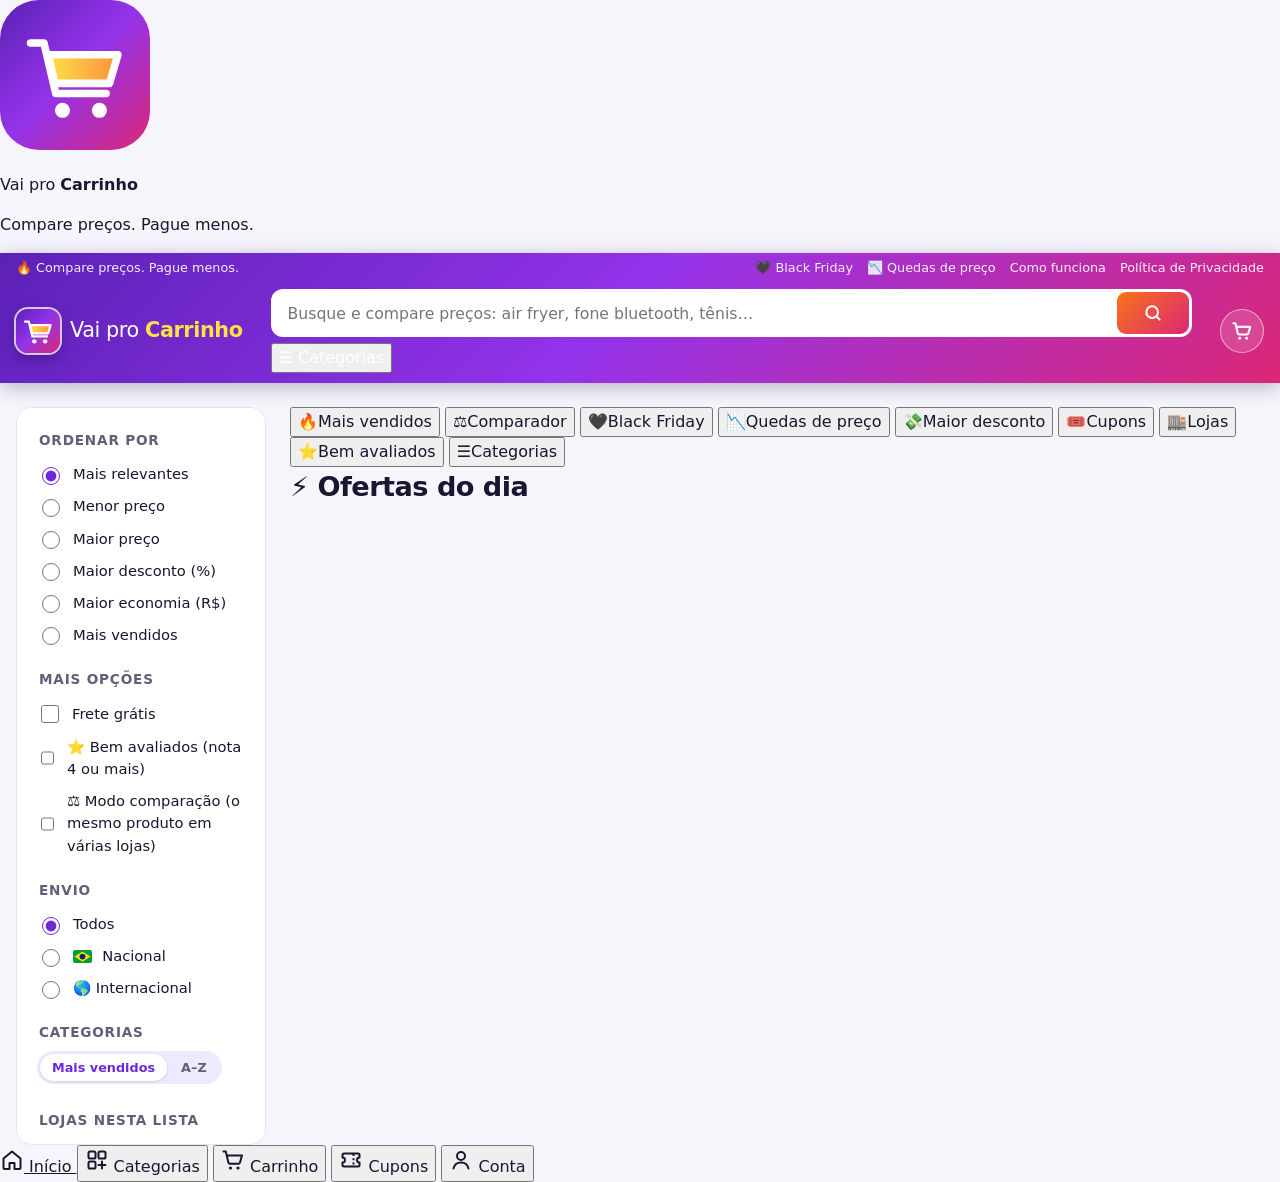
==== public/index.html @ 25d34265 "Atalhos do celular: Black Friday e Quedas de preço logo depois do Comparador Co-Authored-By: Claude " ====
<!DOCTYPE html>
<html lang="pt-BR">
<head>
  <meta charset="UTF-8">
  <meta name="viewport" content="width=device-width, initial-scale=1.0">
  <title>Vai pro Carrinho — Compare preços e economize</title>
  <meta name="description" content="Busque um produto e compare os preços da Shopee, Mercado Livre, AliExpress e outras lojas num só lugar.">
  <meta name="theme-color" content="#6d28d9">
  <!-- Prévia do link no WhatsApp e redes sociais (num link de produto, ?produto=…, o _middleware.js troca pelos dados dele) -->
  <meta property="og:site_name" content="Vai pro Carrinho">
  <meta property="og:type" content="website">
  <meta property="og:title" content="Vai pro Carrinho — Compare preços e economize">
  <meta property="og:description" content="Busque um produto e compare os preços de várias lojas num só lugar.">
  <meta property="og:image" content="https://vaiprocarrinho.com.br/marca/vaiprocarrinho-logo-icone.png">
  <!-- Verificação do site na Awin (Conta > Espaços Promocionais) -->
  <meta name="verification" content="2e195e3c8c68351f1709348e09eae77d" />
  <meta name="lomadee" content="2324685" />
  <!-- Para o Google: este é o site oficial da marca e este é o perfil dela (23/11/2026; a busca "vaiprocarrinho" mostrava
       outros perfis com o mesmo nome). Só dados, não é código: perfil novo entra em "sameAs" -->
  <script type="application/ld+json">{"@context":"https://schema.org","@graph":[{"@type":"Organization","@id":"https://vaiprocarrinho.com.br/#marca","name":"Vai pro Carrinho","alternateName":["VaiProCarrinho","vaiprocarrinho"],"url":"https://vaiprocarrinho.com.br/","logo":"https://vaiprocarrinho.com.br/marca/vaiprocarrinho-logo-icone.png","description":"Comparador de preços: busque um produto e compare os preços da Shopee, Mercado Livre, AliExpress e outras lojas num só lugar.","sameAs":["https://www.instagram.com/vaiprocarrinho_ofc/"]},{"@type":"WebSite","@id":"https://vaiprocarrinho.com.br/#site","name":"Vai pro Carrinho","alternateName":"VaiProCarrinho","url":"https://vaiprocarrinho.com.br/","inLanguage":"pt-BR","publisher":{"@id":"https://vaiprocarrinho.com.br/#marca"},"potentialAction":{"@type":"SearchAction","target":{"@type":"EntryPoint","urlTemplate":"https://vaiprocarrinho.com.br/?q={search_term_string}"},"query-input":"required name=search_term_string"}}]}</script>
  <link rel="icon" href="/marca/vaiprocarrinho-icone.svg" type="image/svg+xml">
  <!-- Instalar como app (celular): nome, ícones e cores -->
  <link rel="manifest" href="/manifest.webmanifest">
  <link rel="apple-touch-icon" href="/marca/apple-touch-icon.png">
  <meta name="apple-mobile-web-app-title" content="Vai pro Carrinho">
  <link rel="preload" href="/assets/jakarta-latin.woff2" as="font" type="font/woff2" crossorigin>
  <!-- Atalhos e faixa "Em alta no Mercado Livre": o pedido começa junto com a página, antes do app.js (11/11/2026) -->
  <link rel="preload" href="/api/em-alta?v=24" as="fetch" crossorigin>
  <!-- Lista de lojas: a busca espera por ela (até 400 ms) para saber se o que foi buscado é o nome de uma loja -->
  <link rel="preload" href="/api/lojas" as="fetch" crossorigin>
  <link rel="stylesheet" href="/assets/estilo.css">
</head>
<body>
  <!-- Abertura do app instalado no celular (15/11/2026, pedido do Giovanni): continua a tela roxa do Android com o ícone,
       mostra o nome do site e some sozinha em ~1,5 s. Só CSS (estilo.css, bloco "Abertura do app"); fora do app não aparece. -->
  <div class="abertura" aria-hidden="true">
    <svg class="abertura-icone" viewBox="0 0 100 100" width="150" height="150"><defs>
      <linearGradient id="ab-bg" x1="0" y1="0" x2="1" y2="1"><stop offset="0" stop-color="#5b21b6"/><stop offset=".48" stop-color="#9333ea"/><stop offset="1" stop-color="#db2777"/></linearGradient>
      <linearGradient id="ab-cs" x1="0" x2="1"><stop offset="0" stop-color="#fde047"/><stop offset="1" stop-color="#fb923c"/></linearGradient></defs>
      <rect width="100" height="100" rx="26" fill="url(#ab-bg)"/>
      <g transform="translate(17 22) scale(.56)">
      <path d="M6 12 H22 L36 72 H96" fill="none" stroke="#fff" stroke-width="9" stroke-linecap="round" stroke-linejoin="round"/>
      <path d="M27 26 H110 L100 60 H35 Z" fill="url(#ab-cs)" stroke="#fff" stroke-width="9" stroke-linejoin="round"/>
      <circle cx="44" cy="92" r="9" fill="#fff"/><circle cx="88" cy="92" r="9" fill="#fff"/></g></svg>
    <p class="abertura-nome">Vai pro <strong>Carrinho</strong></p>
    <p class="abertura-frase">Compare preços. Pague menos.</p>
  </div>
  <div class="aviso-teste" id="aviso-teste" hidden>
    🧪 <strong>Modo de teste:</strong> produtos e preços de exemplo. Os botões abrem a busca da loja.
  </div>

  <header class="topo" id="topo">
    <div class="topo-faixa">
      <div class="container topo-faixa-linha">
        <span>🔥 Compare preços. Pague menos.<span class="numeros-faixa" data-numeros hidden></span></span>
        <nav class="topo-links" aria-label="Links"><a href="/black-friday" data-black-friday>🖤 Black Friday</a><a href="/quedas-de-preco" data-quedas>📉 Quedas de preço</a><a href="#" data-ver-cupons hidden>🎟️ Cupons de desconto</a><a href="/como-funciona">Como funciona</a><a href="/privacidade">Política de Privacidade</a></nav>
      </div>
    </div>
    <div class="container topo-linha">
      <a href="?" class="logo" data-inicio>
        <img class="logo-icone" src="/marca/vaiprocarrinho-icone.svg" alt="" width="40" height="40">
        <span class="logo-texto">Vai pro <strong>Carrinho</strong></span>
      </a>

      <div class="topo-busca">
        <form class="busca busca-topo" data-busca role="search">
          <input type="search" name="q" placeholder="Busque e compare preços: air fryer, fone bluetooth, tênis…" aria-label="Buscar produto" autocomplete="off">
          <button type="submit" aria-label="Comparar preços">
            <svg viewBox="0 0 24 24" width="20" height="20" aria-hidden="true"><circle cx="11" cy="11" r="7" fill="none" stroke="currentColor" stroke-width="2.4"/><path d="m20 20-3.5-3.5" stroke="currentColor" stroke-width="2.4" stroke-linecap="round"/></svg>
          </button>
          <ul class="sugestoes" id="sugestoes-busca" role="listbox" aria-label="Sugestões de busca" hidden></ul>
        </form>
        <!-- Botão "Categorias" (12/11/2026, pedido do Giovanni: página inicial sem a barra lateral, como no Mercado Livre): abre o menu abaixo -->
        <div class="em-alta" aria-label="Buscas em alta">
          <button type="button" class="botao-categorias" id="abrir-categorias" aria-expanded="false" aria-controls="menu-categorias">☰ Categorias</button>
          <div class="chips" id="em-alta"></div>
        </div>
        <nav class="menu-categorias" id="menu-categorias" aria-label="Todas as categorias" hidden></nav>
      </div>

      <div class="topo-acoes">
        <button class="botao-topo botao-conta" id="abrir-conta" type="button" aria-label="Entrar" hidden>
          <svg viewBox="0 0 24 24" width="22" height="22" aria-hidden="true"><circle cx="12" cy="8" r="4" fill="none" stroke="currentColor" stroke-width="2.2"/><path d="M4.5 20.5c.8-3.8 3.9-6 7.5-6s6.7 2.2 7.5 6" fill="none" stroke="currentColor" stroke-width="2.2" stroke-linecap="round"/></svg>
        </button>
        <button class="botao-topo botao-favoritos" id="abrir-favoritos" type="button" aria-label="Meu carrinho">
          <svg viewBox="0 0 24 24" width="22" height="22" aria-hidden="true"><path d="M2.5 3.5h2.3l2.6 11a1.6 1.6 0 0 0 1.6 1.2h8.4a1.6 1.6 0 0 0 1.5-1.1L21 7.5H6" fill="none" stroke="currentColor" stroke-width="2.2" stroke-linecap="round" stroke-linejoin="round"/><circle cx="9.5" cy="20" r="1.6" fill="currentColor"/><circle cx="17" cy="20" r="1.6" fill="currentColor"/></svg>
          <span class="contador" id="contador-favoritos" hidden>0</span>
        </button>
      </div>
    </div>
    <!-- Celular (30/10/2026, no molde do app do Mercado Livre): abas de categorias que deslizam, logo abaixo da busca -->
    <nav class="abas-cel" id="abas-cel" aria-label="Categorias"></nav>
  </header>

  <div class="container pagina">
    <!-- ============ BARRA LATERAL: ordem, categorias, lojas e filtros (no celular vira gaveta) ============ -->
    <aside class="filtros" id="filtros" aria-label="Categorias e filtros">
      <div class="filtros-cabecalho">
        <h2>Categorias e filtros</h2>
        <button type="button" class="fechar" data-fechar-filtros aria-label="Fechar filtros">✕</button>
      </div>

      <fieldset>
        <legend>Ordenar por</legend>
        <label class="opcao"><input type="radio" name="ordem" value="relevancia" checked> Mais relevantes</label>
        <label class="opcao"><input type="radio" name="ordem" value="menor"> Menor preço</label>
        <label class="opcao"><input type="radio" name="ordem" value="maior"> Maior preço</label>
        <label class="opcao"><input type="radio" name="ordem" value="desconto"> Maior desconto (%)</label>
        <label class="opcao"><input type="radio" name="ordem" value="economia"> Maior economia (R$)</label>
        <label class="opcao"><input type="radio" name="ordem" value="vendidos"> Mais vendidos</label>
      </fieldset>

      <fieldset id="caixa-tipos" hidden>
        <legend>Tipo</legend>
        <div id="filtro-tipos"></div>
      </fieldset>

      <fieldset id="caixa-modelos" hidden>
        <legend>Modelo</legend>
        <div id="filtro-modelos"></div>
      </fieldset>

      <fieldset id="caixa-marcas" hidden>
        <legend>Marcas</legend>
        <div id="filtro-marcas"></div>
      </fieldset>

      <fieldset id="mais-opcoes">
        <legend>Mais opções</legend>
        <label class="opcao" id="opcao-frete"><input type="checkbox" id="so-frete"> Frete grátis</label>
        <label class="opcao" id="opcao-avaliados"><input type="checkbox" id="bem-avaliados"> ⭐ Bem avaliados (nota 4 ou mais)</label>
        <label class="opcao" id="opcao-comparacao"><input type="checkbox" id="modo-comparacao"> <span>⚖️ Modo comparação <span class="opcao-explica">(o mesmo produto em várias lojas)</span></span></label>
        <!-- Sem caixinha visível (confundia): os acessórios aparecem pelo botão "Ver também N acessórios e peças" abaixo da lista -->
        <input type="checkbox" id="com-acessorios" hidden aria-hidden="true" tabindex="-1">
      </fieldset>

      <fieldset id="caixa-secoes" hidden>
        <legend>Categorias</legend>
        <div id="filtro-secoes"></div>
      </fieldset>

      <fieldset id="caixa-condicao" hidden>
        <legend>Condição</legend>
        <div id="filtro-condicao"></div>
      </fieldset>

      <fieldset>
        <legend>Envio</legend>
        <label class="opcao"><input type="radio" name="envio" value="todos" checked> Todos</label>
        <label class="opcao"><input type="radio" name="envio" value="nacional"> <span class="bandeira-br" aria-hidden="true"></span> Nacional</label>
        <label class="opcao"><input type="radio" name="envio" value="internacional"> 🌎 Internacional</label>
      </fieldset>

      <fieldset id="caixa-categorias">
        <legend>Categorias</legend>
        <div class="cat-ordem" role="group" aria-label="Ordem das categorias">
          <button type="button" data-ordem-cat="vendidos" aria-pressed="true">Mais vendidos</button>
          <button type="button" data-ordem-cat="az" aria-pressed="false">A–Z</button>
        </div>
        <div class="cat-lista" id="categorias"></div>
      </fieldset>

      <fieldset id="caixa-lojas">
        <legend>Lojas nesta lista</legend>
        <p class="nota-lojas" id="nota-lojas" hidden></p>
        <div id="filtro-lojas"></div>
        <button type="button" class="botao-secundario botao-ver-lojas" data-ver-lojas>🏬 Ver lojas parceiras</button>
      </fieldset>

      <fieldset>
        <legend>Preço</legend>
        <div class="faixa-preco">
          <label>Mín. <input type="text" id="preco-min" inputmode="decimal" autocomplete="off" placeholder="R$ 0"></label>
          <label>Máx. <input type="text" id="preco-max" inputmode="decimal" autocomplete="off" placeholder="R$ ∞"></label>
        </div>
      </fieldset>

      <div class="filtros-rodape">
        <button type="button" class="botao-secundario" id="limpar-filtros">Limpar filtros</button>
        <button type="button" class="botao-primario so-celular" data-fechar-filtros>Ver ofertas</button>
      </div>
    </aside>

    <div class="pagina-conteudo">
      <!-- ============ PÁGINA INICIAL ============ -->
      <main id="inicio">
        <section class="secao secao-ofertas">
          <!-- Celular: atalhos com ícone (no molde do app do Mercado Livre) -->
          <nav class="atalhos-cel" aria-label="Atalhos">
            <button type="button" data-atalho="vendidos"><span aria-hidden="true">🔥</span>Mais vendidos</button>
            <button type="button" id="atalho-comparador" aria-pressed="false"><span aria-hidden="true">⚖️</span>Comparador</button>
            <button type="button" data-atalho="black-friday" class="atalho-bf"><span aria-hidden="true">🖤</span>Black Friday</button>
            <button type="button" data-atalho="quedas"><span aria-hidden="true">📉</span>Quedas de preço</button>
            <button type="button" data-atalho="desconto"><span aria-hidden="true">💸</span>Maior desconto</button>
            <button type="button" data-ver-cupons><span aria-hidden="true">🎟️</span>Cupons</button>
            <button type="button" data-ver-lojas><span aria-hidden="true">🏬</span>Lojas</button>
            <button type="button" data-atalho="avaliados"><span aria-hidden="true">⭐</span>Bem avaliados</button>
            <button type="button" data-abrir-filtros><span aria-hidden="true">☰</span>Categorias</button>
          </nav>
          <p class="numeros-inicio" id="numeros-inicio" hidden></p>
          <!-- Modo comparação ligado (app.js, desenharAvisoComparacao) -->
          <div class="aviso-comparacao" id="aviso-comparacao" hidden></div>
          <!-- Campanhas da Shein (lib/shein.js; app.js, desenharCampanhasShein) -->
          <section class="campanhas-shein" id="campanhas-shein" hidden aria-label="Ofertas da Shein"></section>
          <!-- O que mais se busca no Mercado Livre agora (/api/em-alta, campo ml; app.js, desenharBuscadosML) -->
          <section class="buscados-ml" id="buscados-ml" hidden aria-labelledby="buscados-ml-titulo">
            <h2 id="buscados-ml-titulo"><span class="selo-ml-mini" aria-hidden="true">ML</span>Em alta no Mercado Livre</h2>
            <div class="chips-ml" id="chips-ml"></div>
          </section>
          <div class="secao-titulo">
            <h2 id="titulo-ofertas">⚡ Ofertas do dia</h2>
            <button type="button" class="botao-frete" data-frete hidden></button>
            <button type="button" class="botao-filtros so-celular" data-abrir-filtros>☰ Categorias e filtros</button>
          </div>
          <div class="grade" id="destaques"></div>
          <div class="mais-ofertas"><button type="button" class="botao-secundario" id="mais-ofertas" hidden>Ver mais ofertas</button></div>
        </section>
      </main>

      <!-- ============ RESULTADOS DA BUSCA ============ -->
      <main id="resultados" hidden>
        <div class="resumo" id="resumo"></div>
        <div class="barra-lista">
          <button type="button" class="botao-filtros so-celular" data-abrir-filtros>
            <svg viewBox="0 0 24 24" width="18" height="18" aria-hidden="true"><path d="M4 6h16M7 12h10M10 18h4" stroke="currentColor" stroke-width="2.4" stroke-linecap="round"/></svg>
            Filtros
          </button>
          <p class="total" id="total"></p>
          <button type="button" class="botao-frete" data-frete hidden></button>
          <!-- Liga/desliga o Modo comparação (o mesmo produto lado a lado nas lojas), como o botão do frete -->
          <button type="button" class="botao-comparador" data-comparador aria-pressed="false" title="Mostra o mesmo produto lado a lado nas lojas">⚖️ Comparador</button>
        </div>
        <!-- Celular: marcas da busca num toque, sem abrir os Filtros (app.js, desenharMarcasRapidas) -->
        <div class="marcas-rapidas" id="marcas-rapidas" hidden></div>
        <!-- Celular: tipos de produto da categoria aberta num toque (app.js, desenharFiltroTipos) -->
        <div class="marcas-rapidas" id="tipos-rapidos" hidden></div>
        <!-- Filtros ligados, um toque tira (app.js, desenharFiltrosLigados) -->
        <div class="filtros-ligados" id="filtros-ligados" hidden></div>
        <!-- Buscou o nome de uma loja parceira ("lauri esporte"): atalho para os produtos dela (app.js, mostrarLojaNaBusca) -->
        <div class="loja-na-busca" id="loja-na-busca" hidden></div>
        <section class="campanhas-shein" id="campanhas-shein-busca" hidden aria-label="Ofertas da Shein"></section>
        <!-- Modo comparação: o mesmo modelo lado a lado nas lojas (app.js, desenharComparacao) -->
        <section class="comparacao" id="comparacao" hidden aria-label="Mesmo produto em várias lojas"></section>
        <section class="escolha-rapida" id="escolha-rapida" hidden aria-label="Escolha rápida"></section>
        <div class="grade" id="grade"></div>
        <div class="mais-ofertas"><button type="button" class="botao-secundario" id="mais-resultados" hidden>Ver mais resultados</button></div>
        <div class="mais-ofertas"><button type="button" class="botao-secundario" id="ver-acessorios" hidden></button></div>
        <div class="vazio" id="vazio" hidden>
          <span aria-hidden="true">🔍</span>
          <h3>Nenhuma oferta encontrada</h3>
          <p>Tente outra palavra ou remova alguns filtros.</p>
        </div>
      </main>
    </div>
  </div>

  <!-- ============ MEU CARRINHO ============ -->
  <div class="painel-fundo" id="painel-fundo" hidden></div>
  <aside class="painel" id="painel-favoritos" aria-label="Meu carrinho" hidden>
    <div class="painel-cabecalho">
      <h2>🛒 Meu carrinho</h2>
      <button type="button" class="fechar" id="fechar-favoritos" aria-label="Fechar">✕</button>
    </div>
    <div class="painel-lista" id="lista-favoritos"></div>
    <div class="painel-conta" id="painel-conta" hidden></div>
  </aside>

  <!-- ============ CONTA (entrar / minha conta) ============ -->
  <dialog class="janela" id="janela-conta" aria-labelledby="conta-titulo">
    <button type="button" class="fechar janela-fechar" id="fechar-conta" aria-label="Fechar">✕</button>
    <div id="conta-conteudo"></div>
  </dialog>

  <!-- ============ LOJAS PARCEIRAS (todas, com "Ver produtos") ============ -->
  <dialog class="janela janela-lojas" id="janela-lojas" aria-labelledby="lojas-titulo">
    <button type="button" class="fechar janela-fechar" id="fechar-lojas" aria-label="Fechar">✕</button>
    <h2 id="lojas-titulo">🏬 Lojas parceiras</h2>
    <p id="lojas-total">Carregando…</p>
    <input type="search" id="lojas-filtro" placeholder="Procurar loja…" aria-label="Procurar loja" autocomplete="off">
    <div class="lojas-lista" id="lojas-lista"></div>
  </dialog>

  <!-- ============ CUPONS de desconto das lojas parceiras ============ -->
  <dialog class="janela janela-lojas janela-cupons" id="janela-cupons" aria-labelledby="cupons-titulo">
    <button type="button" class="fechar janela-fechar" id="fechar-cupons" aria-label="Fechar">✕</button>
    <h2 id="cupons-titulo">🎟️ Cupons de desconto</h2>
    <p id="cupons-total">Carregando…</p>
    <input type="search" id="cupons-filtro" placeholder="Procurar loja ou cupom…" aria-label="Procurar loja ou cupom" autocomplete="off">
    <ul class="lojas-lista cupons-lista" id="cupons-lista"></ul>
  </dialog>

  <!-- ============ DETALHES de um produto ============ -->
  <dialog class="janela janela-detalhes" id="janela-detalhes" aria-labelledby="detalhes-titulo">
    <button type="button" class="fechar janela-fechar" id="fechar-detalhes" aria-label="Fechar">✕</button>
    <div id="detalhes-conteudo"></div>
  </dialog>

  <!-- ============ HISTÓRICO DE PREÇO de um produto ============ -->
  <dialog class="janela janela-historico" id="janela-historico" aria-labelledby="historico-titulo">
    <button type="button" class="fechar janela-fechar" id="fechar-historico" aria-label="Fechar">✕</button>
    <div id="historico-conteudo"></div>
  </dialog>

  <!-- ============ COMPARAR produtos lado a lado ============ -->
  <dialog class="janela janela-comparar" id="janela-comparar" aria-labelledby="comparar-titulo">
    <button type="button" class="fechar janela-fechar" id="fechar-comparar" aria-label="Fechar">✕</button>
    <div id="comparar-conteudo"></div>
  </dialog>

  <!-- ============ CELULAR: barra de baixo (no molde do app do Mercado Livre) ============ -->
  <nav class="barra-baixo" aria-label="Menu">
    <a href="?" class="bb-item" data-inicio data-bb="inicio">
      <svg viewBox="0 0 24 24" width="24" height="24" aria-hidden="true"><path d="M3.5 10.5 12 3.5l8.5 7V20a1 1 0 0 1-1 1h-5v-6h-5v6h-5a1 1 0 0 1-1-1z" fill="none" stroke="currentColor" stroke-width="2" stroke-linejoin="round"/></svg>
      Início
    </a>
    <button type="button" class="bb-item" data-abrir-filtros>
      <svg viewBox="0 0 24 24" width="24" height="24" aria-hidden="true"><rect x="3.5" y="3.5" width="7" height="7" rx="1.6" fill="none" stroke="currentColor" stroke-width="2"/><rect x="13.5" y="3.5" width="7" height="7" rx="1.6" fill="none" stroke="currentColor" stroke-width="2"/><rect x="3.5" y="13.5" width="7" height="7" rx="1.6" fill="none" stroke="currentColor" stroke-width="2"/><path d="M17 13.5v7M13.5 17h7" stroke="currentColor" stroke-width="2" stroke-linecap="round"/></svg>
      Categorias
    </button>
    <button type="button" class="bb-item" data-bb-carrinho>
      <svg viewBox="0 0 24 24" width="24" height="24" aria-hidden="true"><path d="M2.5 3.5h2.3l2.6 11a1.6 1.6 0 0 0 1.6 1.2h8.4a1.6 1.6 0 0 0 1.5-1.1L21 7.5H6" fill="none" stroke="currentColor" stroke-width="2" stroke-linecap="round" stroke-linejoin="round"/><circle cx="9.5" cy="20" r="1.6" fill="currentColor"/><circle cx="17" cy="20" r="1.6" fill="currentColor"/></svg>
      Carrinho
      <span class="contador" data-contador-bb hidden>0</span>
    </button>
    <button type="button" class="bb-item" data-ver-cupons>
      <svg viewBox="0 0 24 24" width="24" height="24" aria-hidden="true"><path d="M3.5 7a1.5 1.5 0 0 1 1.5-1.5h14A1.5 1.5 0 0 1 20.5 7v2.5a2.5 2.5 0 0 0 0 5V17a1.5 1.5 0 0 1-1.5 1.5H5A1.5 1.5 0 0 1 3.5 17v-2.5a2.5 2.5 0 0 0 0-5z" fill="none" stroke="currentColor" stroke-width="2" stroke-linejoin="round"/><path d="M14.5 6v12" stroke="currentColor" stroke-width="2" stroke-dasharray="2 2.2"/></svg>
      Cupons
    </button>
    <button type="button" class="bb-item" data-bb-conta>
      <svg viewBox="0 0 24 24" width="24" height="24" aria-hidden="true"><circle cx="12" cy="8" r="4" fill="none" stroke="currentColor" stroke-width="2"/><path d="M4.5 20.5c.8-3.8 3.9-6 7.5-6s6.7 2.2 7.5 6" fill="none" stroke="currentColor" stroke-width="2" stroke-linecap="round"/></svg>
      Conta
    </button>
  </nav>

  <div class="toast" id="toast" role="status" aria-live="polite"></div>

  <footer class="rodape rodape-site" hidden>
    <div class="container rodape-conteudo">
      <div>
        <p class="logo-texto">Vai pro <strong>Carrinho</strong></p>
        <p>Comparador de preços. Não vendemos produtos: você compra direto na loja.</p>
      </div>
      <p class="rodape-aviso">Preços, frete e disponibilidade podem mudar. Confira sempre o valor final na página da loja.<br><a href="/como-funciona">Como funciona</a> · <a href="/privacidade">Política de Privacidade</a> · &copy; <span id="ano"></span> vaiprocarrinho.com.br</p>
    </div>
  </footer>

  <script src="/assets/app.js"></script>
</body>
</html>
---- assets/estilo.css ----
/* =====================================================================
   Vai pro Carrinho — estilo
   ===================================================================== */
:root {
  --roxo: #6d28d9;
  --roxo-forte: #5b21b6;
  --roxo-claro: #ede9fe;
  --rosa: #db2777;
  --laranja: #f97316;
  --amarelo: #facc15;
  --verde: #15803d;
  --verde-fundo: #dcfce7;
  --vermelho: #dc2626;

  --bg: #f6f5fb;
  --card: #ffffff;
  --texto: #1a1530;
  --suave: #625d78;
  --borda: #e6e3ef;
  --sombra: 0 1px 2px rgba(26, 21, 48, .06), 0 8px 24px rgba(26, 21, 48, .06);
  --sombra-forte: 0 4px 10px rgba(26, 21, 48, .08), 0 18px 40px rgba(109, 40, 217, .18);
  --gradiente: linear-gradient(135deg, #5b21b6 0%, #9333ea 48%, #db2777 100%);
  --raio: 16px;
  color-scheme: light; /* sempre fundo claro, mesmo com o aparelho no tema escuro */
}

* { box-sizing: border-box; }
[hidden] { display: none !important; }

html { scroll-behavior: smooth; }

body {
  margin: 0;
  font-family: "Plus Jakarta Sans", system-ui, -apple-system, "Segoe UI", Roboto, sans-serif;
  background: var(--bg);
  color: var(--texto);
  line-height: 1.5;
  -webkit-font-smoothing: antialiased;
}

button, input, select { font: inherit; color: inherit; }
button { cursor: pointer; }
a { color: inherit; }

.container { max-width: 1600px; margin: 0 auto; padding: 0 16px; }

/* ---------- avisos ---------- */
.aviso-teste {
  background: var(--amarelo); color: #3b2a00;
  font-size: .85rem; text-align: center; padding: 8px 16px;
}

/* ---------- topo (no estilo das grandes lojas: faixa fina + logo, busca e carrinho; fixo no alto) ---------- */
.topo {
  position: sticky; top: 0; z-index: 30;
  background: var(--gradiente); color: #fff;
  box-shadow: 0 4px 18px rgba(30, 0, 60, .28);
}
.topo-faixa { font-size: .8rem; }
.topo-faixa-linha { display: flex; align-items: center; justify-content: space-between; gap: 16px; height: 30px; opacity: .92; }
.topo-links { display: flex; gap: 14px; }
.topo-links a { color: #fff; text-decoration: none; }
.topo-links a:hover { text-decoration: underline; }
.topo-linha { display: flex; align-items: center; gap: 28px; padding-top: 6px; padding-bottom: 10px; }

.logo { display: flex; align-items: center; gap: 10px; text-decoration: none; flex: none; color: inherit; }
.logo-icone {
  width: 44px; height: 44px; display: grid; place-items: center;
  border-radius: 12px;
  box-shadow: 0 0 0 2px rgba(255, 255, 255, .75), 0 6px 16px rgba(30, 0, 60, .35);
  transition: transform .2s;
}
.logo:hover .logo-icone { transform: rotate(-8deg) scale(1.06); }
.logo-texto { font-size: 1.3rem; letter-spacing: -.02em; margin: 0; }
.logo-texto strong { color: var(--roxo); font-weight: 800; }
.topo .logo-texto strong { color: #fde047; }

.topo-acoes { margin-left: auto; flex: none; display: flex; gap: 8px; }
.botao-topo {
  position: relative; flex: none;
  width: 44px; height: 44px; border-radius: 50%;
  border: 1px solid rgba(255, 255, 255, .55); background: rgba(255, 255, 255, .14); color: #fff;
  display: grid; place-items: center; transition: transform .15s;
}
.botao-topo:hover { transform: scale(1.08); }
.botao-conta .inicial {
  width: 34px; height: 34px; border-radius: 50%; display: grid; place-items: center;
  background: var(--gradiente); color: #fff; font-weight: 800; font-size: 1rem;
}
.contador {
  position: absolute; top: -4px; right: -4px;
  min-width: 20px; height: 20px; padding: 0 5px; border-radius: 999px;
  background: #facc15; color: #3b2a00; font-size: .72rem; font-weight: 700;
  display: grid; place-items: center;
}
.contador.pulo { animation: pulo .4s ease; }
@keyframes pulo { 50% { transform: scale(1.4); } }

/* ---------- busca ---------- */
.busca { position: relative; display: flex; }
.busca input {
  flex: 1; min-width: 0; border: 2px solid transparent; outline: none;
  background: var(--card); color: var(--texto);
}
.busca input::-webkit-search-cancel-button { cursor: pointer; }
.busca button {
  display: flex; align-items: center; gap: 8px; border: 0; color: #fff;
  background: linear-gradient(135deg, var(--laranja), var(--rosa));
  font-weight: 700; transition: filter .15s, transform .15s;
}
.busca button:hover { filter: brightness(1.08); }
.busca button:active { transform: scale(.97); }

.topo-busca { flex: 1; min-width: 0; max-width: 960px; }
.busca-topo { background: #fff; border-radius: 12px; padding: 3px; }
.busca-topo input { height: 42px; padding: 0 14px; border: 0; border-radius: 10px 0 0 10px; background: #fff; color: #1a1530; font-size: .98rem; }
.busca-topo button { padding: 0 26px; border-radius: 9px; }

/* termos em alta, logo abaixo da busca */
.em-alta { display: flex; gap: 16px; margin-top: 6px; overflow: hidden; white-space: nowrap; }
.chips { display: flex; gap: 16px; }
.chip-alta {
  border: 0; background: none; padding: 0; color: rgba(255, 255, 255, .9);
  font-size: .78rem; cursor: pointer;
}
.chip-alta:hover { color: #fff; text-decoration: underline; }

.sugestoes {
  position: absolute; top: calc(100% + 8px); left: 0; right: 0; z-index: 40;
  list-style: none; margin: 0; padding: 6px;
  background: var(--card); color: var(--texto); text-align: left;
  border: 1px solid var(--borda); border-radius: 14px; box-shadow: var(--sombra-forte);
}
.sugestoes li {
  display: flex; align-items: center; gap: 10px;
  padding: 10px 12px; border-radius: 10px; cursor: pointer;
}
.sugestoes li::before { content: "🔍"; font-size: .85rem; opacity: .6; }
.sugestoes li[aria-selected="true"], .sugestoes li:hover { background: var(--roxo-claro); }
.sugestoes mark { background: none; color: var(--roxo); font-weight: 700; }

/* ---------- loja (bolinha colorida) ---------- */
.loja-ponto { width: 10px; height: 10px; border-radius: 50%; flex: none; background: var(--cor-loja); box-shadow: 0 0 0 3px color-mix(in srgb, var(--cor-loja) 25%, transparent); }

/* ---------- seções ---------- */
.secao { margin-top: 40px; }
.secao-ofertas { margin-top: 24px; }
.secao-titulo { display: flex; align-items: center; justify-content: space-between; margin-bottom: 18px; }
.secao-titulo .botao-frete { margin: 0 auto 0 14px; }
.secao-titulo h2 { margin: 0; font-size: clamp(1.3rem, 3vw, 1.7rem); letter-spacing: -.02em; }
/* "🔍 Buscando ofertas do dia…": a lupa procura de um lado para o outro */
.secao-titulo h2.carregando { color: var(--suave); }
.secao-titulo h2 .lupa { display: inline-block; animation: lupa-procura 1.2s ease-in-out infinite; }
@keyframes lupa-procura {
  0%, 100% { transform: translateX(0) rotate(0); }
  25% { transform: translateX(-4px) rotate(-12deg); }
  75% { transform: translateX(4px) rotate(12deg); }
}

.setas { display: flex; gap: 8px; }
.seta {
  width: 40px; height: 40px; border-radius: 50%;
  border: 1px solid var(--borda); background: var(--card);
  font-size: 1.4rem; line-height: 1; transition: background .15s, color .15s;
}
.seta:hover { background: var(--roxo); color: #fff; border-color: var(--roxo); }

.carrossel {
  display: grid; grid-auto-flow: column; grid-auto-columns: minmax(230px, 250px);
  gap: 16px; overflow-x: auto; scroll-snap-type: x mandatory;
  padding: 4px 4px 18px; margin: 0 -4px; scrollbar-width: thin;
}
.carrossel > * { scroll-snap-align: start; }

/* ---------- cartão de oferta ---------- */
.oferta {
  position: relative; display: flex; flex-direction: column;
  background: var(--card); border: 1px solid var(--borda); border-radius: var(--raio);
  overflow: hidden; box-shadow: var(--sombra);
  transition: transform .2s, box-shadow .2s, border-color .2s;
  animation: surgir .35s ease both;
}
.oferta:hover { transform: translateY(-5px); box-shadow: var(--sombra-forte); border-color: color-mix(in srgb, var(--roxo) 45%, var(--borda)); }
@keyframes surgir { from { opacity: 0; transform: translateY(12px); } }

.oferta.melhor { border: 2px solid var(--verde); }

.oferta-foto {
  position: relative; display: grid; place-items: center; aspect-ratio: 1 / 1;
  background: #fff; text-decoration: none; overflow: hidden;
}
.oferta-foto img { width: 100%; height: 100%; object-fit: contain; padding: 10px; transition: transform .3s; }
.oferta:hover .oferta-foto img, .oferta:hover .foto-emoji { transform: scale(1.07); }
.foto-emoji {
  width: 100%; height: 100%; display: grid; place-items: center; font-size: 4.5rem;
  background: var(--fundo-cat); transition: transform .3s;
}

.selos { position: absolute; top: 10px; left: 10px; max-width: calc(100% - 64px); display: flex; flex-direction: column; align-items: flex-start; gap: 6px; }
.selo {
  font-size: .74rem; font-weight: 800; padding: 4px 10px; border-radius: 999px;
  color: #fff; box-shadow: 0 2px 6px rgba(0, 0, 0, .15);
}
.selo-desconto { background: #dc2626; }
.selo-melhor { background: #15803d; }

.favoritar {
  position: absolute; top: 10px; right: 10px; z-index: 2;
  width: 38px; height: 38px; border-radius: 50%; border: 0;
  background: rgba(255, 255, 255, .92); color: #9a94ad;
  display: grid; place-items: center; box-shadow: 0 2px 8px rgba(0, 0, 0, .12);
  transition: transform .15s, color .15s;
}
.favoritar:hover { transform: scale(1.12); }
.favoritar[aria-pressed="true"] { color: #fff; background: var(--roxo); animation: pulo .35s ease; }
.favoritar .icone-ok, .favoritar[aria-pressed="true"] .icone-mais { display: none; }
.favoritar[aria-pressed="true"] .icone-ok { display: inline; }

.oferta-corpo { display: flex; flex-direction: column; gap: 6px; padding: 14px 16px 16px; flex: 1; }

.loja-tag { display: inline-flex; align-items: center; gap: 7px; font-size: .78rem; font-weight: 700; color: var(--suave); }

.oferta-titulo {
  margin: 0; font-size: .97rem; font-weight: 600; line-height: 1.35;
  display: -webkit-box; -webkit-line-clamp: 2; -webkit-box-orient: vertical; overflow: hidden;
  min-height: 2.7em;
}

.nota { display: flex; align-items: center; flex-wrap: wrap; gap: 2px 8px; font-size: .8rem; color: var(--suave); }
.nota span { white-space: nowrap; }
.estrelas { color: #f59e0b; letter-spacing: 1px; }

.precos { margin-top: auto; padding-top: 6px; }
.preco-antigo { font-size: .85rem; color: var(--suave); text-decoration: line-through; }
.preco { display: block; font-size: 1.55rem; font-weight: 800; letter-spacing: -.02em; line-height: 1.15; }
.preco small { font-size: .9rem; font-weight: 700; margin-right: 2px; }

.frete { display: inline-block; align-self: flex-start; font-size: .82rem; font-weight: 800; color: #fff; background: #16a34a; padding: 4px 10px; border-radius: 8px; }
.economia-tag { display: block; margin-top: 2px; font-size: .8rem; font-weight: 700; color: var(--verde); }
.nota .vendidos-muitos { color: #ea580c; font-weight: 700; }
.selo-vendido { background: #f59e0b; color: #3b2a00; }
.so-curto { display: none; }
@media (max-width: 640px) { .so-longo { display: none; } .so-curto { display: inline; } }
.internacional { display: inline-block; align-self: flex-start; font-size: .75rem; font-weight: 700; color: #1d4ed8; background: #dbeafe; padding: 3px 8px; border-radius: 6px; margin-top: 4px; }

.botao-oferta {
  display: flex; align-items: center; justify-content: center; gap: 6px; margin-top: 10px;
  padding: 12px; border-radius: 12px; font-weight: 800; text-decoration: none; font-size: .95rem; line-height: 1.4rem;
  background: var(--cor-loja); color: var(--texto-loja);
  transition: filter .15s, transform .15s;
}
.botao-oferta > span:not(.flecha) { white-space: nowrap; overflow: hidden; text-overflow: ellipsis; }
.botao-oferta.texto-longo { font-size: .84rem; }
.botao-oferta:hover { filter: brightness(1.08); }
.botao-oferta:active { transform: scale(.97); }
.botao-oferta .flecha { transition: transform .2s; }
.botao-oferta:hover .flecha { transform: translateX(4px); }

/* esqueleto enquanto carrega */
.oferta.carregando .oferta-foto,
.oferta.carregando .linha {
  background: linear-gradient(90deg, var(--borda) 25%, var(--bg) 50%, var(--borda) 75%);
  background-size: 200% 100%; animation: brilho 1.2s infinite;
}
.oferta.carregando .linha { height: 14px; border-radius: 6px; }
@keyframes brilho { to { background-position: -200% 0; } }

/* ---------- resultados ---------- */
#resultados { padding-top: 24px; padding-bottom: 64px; }
.barra-lista { margin-top: 20px; }

.resumo {
  display: flex; flex-wrap: wrap; align-items: center; justify-content: space-between; gap: 16px;
  padding: 22px 24px; border-radius: 20px; background: var(--gradiente); color: #fff;
  box-shadow: var(--sombra-forte);
}
.resumo h1 { margin: 0; font-size: clamp(1.4rem, 4vw, 2rem); letter-spacing: -.02em; }
.resumo h1 span { opacity: .8; font-weight: 600; }
.resumo p { margin: 4px 0 0; opacity: .9; }
.resumo .resumo-categoria { margin-top: 8px; font-weight: 600; opacity: 1; }
.resumo-categoria button {
  font: inherit; font-size: .85rem; color: #fff; cursor: pointer;
  padding: 3px 10px; border-radius: 999px; background: rgba(255, 255, 255, .18); border: 1px solid rgba(255, 255, 255, .35);
}
.resumo-categoria button:hover { background: rgba(255, 255, 255, .3); }

/* Animação "buscando": boneco empurrando o carrinho da esquerda para a direita, olhando para os lados */
.anim-buscando {
  position: relative; flex: 1 1 260px; align-self: stretch; min-height: 96px; margin: -10px 0; overflow: hidden;
  background: repeating-linear-gradient(90deg, rgba(255, 255, 255, .45) 0 14px, transparent 14px 26px) left bottom 6px / 100% 3px no-repeat;
}
.anim-andando { position: absolute; bottom: 8px; left: 0; width: 140px; animation: anim-andar 7s linear infinite; }
.anim-andando svg { display: block; width: 100%; height: auto; overflow: visible; }
.anim-corpo { animation: anim-pulo .3s ease-in-out infinite alternate; }
.anim-perna { transform-box: view-box; transform-origin: 45px 62px; animation: anim-passo .5s ease-in-out infinite alternate; animation-delay: var(--fase); }
.anim-cabeca { transform-box: view-box; transform-origin: 46px 28px; animation: anim-cabeca 3.5s ease-in-out infinite; }
.anim-olhos { animation: anim-olhos 3.5s ease-in-out infinite; }
.anim-rabo { transform-box: view-box; transform-origin: 36px 14px; animation: anim-rabo .3s ease-in-out infinite alternate; }
@keyframes anim-rabo { from { transform: rotate(-10deg); } to { transform: rotate(12deg); } }
.anim-vento path { animation: anim-vento .8s ease-in-out infinite; }
.anim-vento path:nth-child(2) { animation-delay: .25s; }
.anim-vento path:nth-child(3) { animation-delay: .5s; }
.anim-roda { transform-box: fill-box; transform-origin: center; animation: anim-roda .6s linear infinite; }
@keyframes anim-andar { from { left: -150px; } to { left: 100%; } }
/* Produtos caindo no carrinho, um de cada vez, no mesmo ritmo da caminhada (7 s): no fim o carrinho está cheio */
.anim-produto { opacity: 0; }
.anim-produto.p1 { animation: anim-encher-1 7s linear infinite; }
.anim-produto.p2 { animation: anim-encher-2 7s linear infinite; }
.anim-produto.p3 { animation: anim-encher-3 7s linear infinite; }
.anim-produto.p4 { animation: anim-encher-4 7s linear infinite; }
.anim-produto.p5 { animation: anim-encher-5 7s linear infinite; }
.anim-produto.p6 { animation: anim-encher-6 7s linear infinite; }
@keyframes anim-encher-1 { 0%, 8% { opacity: 0; transform: translateY(-45px); } 8.5% { opacity: 1; } 12% { transform: translateY(0); } 13% { transform: translateY(-3px); } 14%, 100% { opacity: 1; transform: translateY(0); } }
@keyframes anim-encher-2 { 0%, 18% { opacity: 0; transform: translateY(-45px); } 18.5% { opacity: 1; } 22% { transform: translateY(0); } 23% { transform: translateY(-3px); } 24%, 100% { opacity: 1; transform: translateY(0); } }
@keyframes anim-encher-3 { 0%, 28% { opacity: 0; transform: translateY(-45px); } 28.5% { opacity: 1; } 32% { transform: translateY(0); } 33% { transform: translateY(-3px); } 34%, 100% { opacity: 1; transform: translateY(0); } }
@keyframes anim-encher-4 { 0%, 40% { opacity: 0; transform: translateY(-45px); } 40.5% { opacity: 1; } 44% { transform: translateY(0); } 45% { transform: translateY(-3px); } 46%, 100% { opacity: 1; transform: translateY(0); } }
@keyframes anim-encher-5 { 0%, 52% { opacity: 0; transform: translateY(-45px); } 52.5% { opacity: 1; } 56% { transform: translateY(0); } 57% { transform: translateY(-3px); } 58%, 100% { opacity: 1; transform: translateY(0); } }
@keyframes anim-encher-6 { 0%, 64% { opacity: 0; transform: translateY(-45px); } 64.5% { opacity: 1; } 68% { transform: translateY(0); } 69% { transform: translateY(-3px); } 70%, 100% { opacity: 1; transform: translateY(0); } }
@keyframes anim-pulo { to { transform: translateY(-2px); } }
@keyframes anim-passo { from { transform: rotate(-22deg); } to { transform: rotate(22deg); } }
@keyframes anim-cabeca {
  0%, 12% { transform: rotate(0); } 20%, 38% { transform: rotate(-12deg); }
  46%, 64% { transform: rotate(12deg); } 72%, 100% { transform: rotate(0); }
}
@keyframes anim-olhos {
  0%, 12% { transform: translateX(1px); } 20%, 38% { transform: translateX(-3px); }
  46%, 64% { transform: translateX(3px); } 72%, 100% { transform: translateX(1px); }
}
@keyframes anim-vento { 0%, 100% { opacity: .2; transform: translateX(6px); } 50% { opacity: 1; transform: translateX(-6px); } }
@keyframes anim-roda { to { transform: rotate(360deg); } }
  10% { opacity: 1; }
  35% { opacity: 1; transform: translateY(24px) rotate(6deg); }
  45%, 100% { opacity: 0; transform: translateY(28px) rotate(0); }
}

/* Página: barra lateral (ordem, categorias, lojas, filtros) + conteúdo */
/* Cabeçalho, página e rodapé usam a tela toda: a barra lateral encosta na esquerda */
.topo .container, .pagina, .rodape .container { max-width: none; padding-left: 20px; padding-right: 20px; }
@media (max-width: 640px) { .topo .container, .pagina, .rodape .container { padding-left: 16px; padding-right: 16px; } }
.pagina { display: grid; grid-template-columns: 250px minmax(0, 1fr); gap: 24px; align-items: start; }
.pagina-conteudo { min-width: 0; }
@media (min-width: 861px) { .filtros .filtros-cabecalho { display: none; } }
.grade > .vazio { grid-column: 1 / -1; }

.filtros {
  position: sticky; top: calc(var(--altura-topo, 120px) + 16px); margin-top: 24px;
  max-height: calc(100vh - var(--altura-topo, 120px) - 32px); overflow-y: auto; scrollbar-width: thin;
  padding: 4px 20px 20px; border-radius: var(--raio); background: var(--card); border: 1px solid var(--borda);
}
.filtros .opcao { padding: 5px 8px; font-size: .92rem; }
.cat-ordem { display: inline-flex; gap: 2px; padding: 3px; margin-bottom: 8px; border-radius: 999px; background: var(--roxo-claro); }
.cat-ordem button { border: 0; background: none; padding: 4px 12px; border-radius: 999px; font: inherit; font-size: .8rem; font-weight: 600; color: var(--suave); cursor: pointer; }
.cat-ordem button[aria-pressed="true"] { background: var(--card); color: var(--roxo); box-shadow: 0 1px 3px rgba(26, 21, 48, .12); }
.cat-lista { display: grid; gap: 2px; }
.cat-item {
  display: flex; align-items: center; gap: 10px; padding: 5px 8px; margin: 0 -8px;
  border: 0; border-radius: 10px; background: transparent; color: inherit; font-weight: 600; font-size: .92rem; text-align: left;
}
.cat-item:hover, .cat-item.ativa { background: var(--roxo-claro); }
.cat-item.ativa { color: var(--roxo); }
.cat-lista:not(.todas) .cat-item:nth-child(n + 13) { display: none; }
.cat-ver-todas { grid-column: 1 / -1; justify-self: start; margin-top: 4px; border: 0; background: none; padding: 4px 0; color: var(--roxo); font-weight: 700; font-size: .88rem; }
.cat-ver-todas:hover { text-decoration: underline; }
.cat-icone {
  width: 30px; height: 30px; flex: none; display: grid; place-items: center; font-size: 1.05rem;
  border-radius: 9px; background: var(--fundo-cat);
}
.filtros-cabecalho { display: flex; align-items: center; justify-content: space-between; }
.filtros h2 { margin: 0; font-size: 1.1rem; }
.filtros fieldset { border: 0; padding: 0; margin: 18px 0 0; }
.filtros legend { font-weight: 700; font-size: .85rem; text-transform: uppercase; letter-spacing: .06em; color: var(--suave); margin-bottom: 8px; }

.opcao {
  display: flex; align-items: center; gap: 10px; padding: 7px 8px; margin: 0 -8px;
  border-radius: 10px; cursor: pointer; font-weight: 500;
}
.opcao:hover { background: var(--roxo-claro); }
.opcao input { width: 18px; height: 18px; accent-color: var(--roxo); }
.opcao .qtd { margin-left: auto; font-size: .78rem; color: var(--suave); background: var(--bg); padding: 1px 8px; border-radius: 999px; }

.faixa-preco { display: grid; grid-template-columns: 1fr 1fr; gap: 8px; }
.faixa-preco label { font-size: .8rem; color: var(--suave); }
.faixa-preco input {
  width: 100%; margin-top: 4px; padding: 9px 10px; border-radius: 10px;
  border: 1px solid var(--borda); background: var(--bg); color: var(--texto);
}
.faixa-preco input:focus { outline: 2px solid var(--roxo); border-color: transparent; }

.botao-secundario, .botao-primario {
  width: 100%; margin-top: 20px; padding: 11px; border-radius: 12px; font-weight: 700;
}
.botao-secundario { border: 1px solid var(--borda); background: transparent; }
.botao-secundario:hover { border-color: var(--roxo); color: var(--roxo); }
.botao-primario { border: 0; background: var(--gradiente); color: #fff; margin-top: 10px; }

.fechar { border: 0; background: transparent; font-size: 1.1rem; width: 36px; height: 36px; border-radius: 50%; }
.fechar:hover { background: var(--bg); }

.barra-lista { display: flex; align-items: center; gap: 12px; flex-wrap: wrap; margin-bottom: 16px; }
.total { margin: 0; color: var(--suave); font-weight: 600; }
.botao-frete {
  padding: 7px 14px; border-radius: 999px; border: 1.5px solid var(--verde); background: var(--verde-fundo);
  color: var(--verde); font: inherit; font-size: .88rem; font-weight: 800; cursor: pointer;
}
.botao-frete:hover, .botao-frete[aria-pressed="true"] { background: var(--verde); color: #fff; }
.botao-filtros {
  display: inline-flex; align-items: center; gap: 6px;
  padding: 9px 14px; border-radius: 10px; border: 1px solid var(--borda); background: var(--card); font-weight: 700;
}

.grade { display: grid; grid-template-columns: repeat(auto-fill, minmax(230px, 1fr)); gap: 18px; }

.vazio { text-align: center; padding: 60px 16px; color: var(--suave); }
.vazio span { font-size: 3rem; }
.vazio h3 { color: var(--texto); margin: 8px 0 4px; }

.so-celular { display: none; }

/* ---------- painel de favoritos ---------- */
.painel-fundo { position: fixed; inset: 0; z-index: 50; background: rgba(15, 12, 26, .5); animation: aparecer .2s; }
.painel {
  position: fixed; top: 0; right: 0; bottom: 0; z-index: 51;
  width: min(400px, 100%); background: var(--card); box-shadow: -10px 0 40px rgba(0, 0, 0, .2);
  display: flex; flex-direction: column; animation: deslizar .25s ease;
}
@keyframes aparecer { from { opacity: 0; } }
@keyframes deslizar { from { transform: translateX(100%); } }
.painel-cabecalho { display: flex; align-items: center; justify-content: space-between; padding: 18px 20px; border-bottom: 1px solid var(--borda); }
.painel-cabecalho h2 { margin: 0; font-size: 1.15rem; }
.painel-lista { overflow-y: auto; padding: 12px 16px; flex: 1; }
.fav-item { display: grid; grid-template-columns: 64px 1fr auto; gap: 12px; align-items: center; padding: 10px 0; border-bottom: 1px solid var(--borda); }
.fav-foto { width: 64px; height: 64px; border-radius: 12px; overflow: hidden; display: grid; place-items: center; font-size: 2rem; background: var(--fundo-cat, var(--bg)); }
.fav-foto img { width: 100%; height: 100%; object-fit: contain; background: #fff; }
.fav-item a { text-decoration: none; font-weight: 600; font-size: .9rem; display: -webkit-box; -webkit-line-clamp: 2; -webkit-box-orient: vertical; overflow: hidden; }
.fav-item a:hover { color: var(--roxo); }
.fav-item strong { display: block; margin-top: 2px; }
.fav-vazio { text-align: center; color: var(--suave); padding: 48px 12px; }
.fav-vazio span { font-size: 2.5rem; }
.painel-conta { padding: 14px 20px 18px; border-top: 1px solid var(--borda); background: var(--roxo-claro); font-size: .9rem; }
.painel-conta p { margin: 0 0 10px; }

/* ---------- janela da conta ---------- */
.janela {
  width: min(420px, calc(100% - 32px)); padding: 28px 24px 24px; border: 0; border-radius: 22px;
  background: var(--card); color: var(--texto); box-shadow: 0 20px 60px rgba(0, 0, 0, .35);
}
.janela::backdrop { background: rgba(15, 12, 26, .55); }
.janela[open] { animation: aparecer .2s; }
.janela-fechar { position: absolute; top: 14px; right: 14px; }
.janela h2 { margin: 0 0 6px; font-size: 1.3rem; padding-right: 32px; }
.janela p { color: var(--suave); margin: 0 0 16px; font-size: .92rem; }
.janela form { display: grid; gap: 12px; }
.janela label { display: grid; gap: 6px; font-weight: 600; font-size: .88rem; }
.janela input {
  height: 48px; padding: 0 14px; border-radius: 12px; border: 1.5px solid var(--borda);
  background: var(--bg); color: var(--texto); font: inherit; font-size: 1rem;
}
.janela input:focus { outline: none; border-color: var(--roxo); }
.janela .botao-primario { width: 100%; }
.janela .botao-primario[disabled] { opacity: .6; cursor: wait; }
.janela .legal { font-size: .8rem; margin: 4px 0 0; }
.janela .erro-conta { color: var(--vermelho); font-weight: 600; margin: 0; font-size: .88rem; }
.janela .botao-google {
  width: 100%; display: flex; align-items: center; justify-content: center; gap: 10px; padding: 11px;
  border-radius: 12px; border: 1px solid var(--borda); background: #fff; color: #1f1f1f; font-weight: 700;
}
.janela .botao-google:hover { border-color: var(--roxo); }
.janela .separador { display: flex; align-items: center; gap: 10px; margin: 14px 0; font-size: .82rem; }
.janela .separador::before, .janela .separador::after { content: ""; flex: 1; border-top: 1px solid var(--borda); }
.janela .campo-senha { position: relative; }
.janela .campo-senha input { width: 100%; padding-right: 84px; }
.janela .mostrar-senha { position: absolute; right: 12px; top: 50%; transform: translateY(-50%); font-size: .82rem; }
.janela .links-conta { display: flex; justify-content: space-between; flex-wrap: wrap; gap: 8px; margin-top: 4px; }
.botao-link { border: 0; background: none; padding: 0; color: var(--roxo); font: inherit; font-weight: 600; font-size: .88rem; cursor: pointer; text-decoration: underline; }
.botao-link.perigo { color: var(--vermelho); }
.conta-dados { background: var(--bg); border-radius: 14px; padding: 14px 16px; margin-bottom: 16px; }
.botao-personagem { width: 100%; margin-top: 8px; }
/* Meu personagem: prévia andando + opções */
.previa-personagem { flex: none; height: 110px; margin: 4px 0 12px; border-radius: 14px; background-color: transparent; background-image: repeating-linear-gradient(90deg, rgba(255, 255, 255, .45) 0 14px, transparent 14px 26px), var(--gradiente); background-size: 100% 3px, 100% 100%; background-position: left bottom 6px, 0 0; background-repeat: no-repeat; }
.grupo-personagem { margin-bottom: 10px; }
.grupo-personagem .titulo-grupo { display: block; font-size: .8rem; font-weight: 700; color: var(--suave); text-transform: uppercase; letter-spacing: .04em; margin-bottom: 6px; }
.opcoes-personagem { display: flex; flex-wrap: wrap; gap: 6px; }
.chip-personagem { font: inherit; font-size: .85rem; padding: 6px 12px; border-radius: 999px; border: 1.5px solid var(--borda); background: #fff; cursor: pointer; }
.chip-personagem.ativa { border-color: var(--roxo); background: var(--roxo-claro); font-weight: 700; }
.cor-personagem { width: 30px; height: 30px; border-radius: 50%; border: 2px solid #fff; box-shadow: 0 0 0 1.5px var(--borda); cursor: pointer; }
.cor-personagem.ativa { box-shadow: 0 0 0 3px var(--roxo); }
.conta-dados strong { display: block; }
.conta-dados span { color: var(--suave); font-size: .9rem; word-break: break-all; }

/* ---------- toast ---------- */
.toast {
  position: fixed; left: 50%; bottom: 24px; z-index: 60;
  transform: translate(-50%, 140%); opacity: 0;
  padding: 12px 20px; border-radius: 12px; background: #1a1530; color: #fff; font-weight: 600;
  box-shadow: 0 10px 30px rgba(0, 0, 0, .3); transition: transform .3s, opacity .3s; pointer-events: none;
  max-width: calc(100% - 32px); text-align: center;
}
.toast.visivel { transform: translate(-50%, 0); opacity: 1; }

/* ---------- rodapé ---------- */
.rodape { border-top: 1px solid var(--borda); background: var(--card); padding: 32px 0; font-size: .88rem; color: var(--suave); }
.rodape-conteudo { display: flex; flex-wrap: wrap; justify-content: space-between; gap: 16px; }
.rodape p { margin: 4px 0; }
.rodape .logo-texto { color: var(--texto); font-size: 1.05rem; }
.rodape-aviso { max-width: 460px; }

/* ---------- celular ---------- */
@media (max-width: 860px) {
  .pagina { grid-template-columns: 1fr; }
  .so-celular { display: inline-flex; justify-content: center; }
  .filtros {
    position: fixed; inset: auto 0 0 0; top: auto; z-index: 51;
    max-height: 85vh; overflow-y: auto; border-radius: 22px 22px 0 0;
    box-shadow: 0 -10px 40px rgba(0, 0, 0, .25);
    transform: translateY(105%); transition: transform .3s ease; visibility: hidden;
  }
  .filtros.aberto { transform: none; visibility: visible; }
  .filtros { margin-top: 0; padding-top: 16px; }
  .cat-lista { grid-template-columns: 1fr 1fr; column-gap: 20px; }
  .secao-titulo .botao-filtros { font-size: .85rem; padding: 8px 12px; }
  .botao-primario.so-celular { display: block; }
}

@media (max-width: 640px) {
  .topo-faixa { display: none; }
  .topo-linha { flex-wrap: wrap; padding-top: 10px; padding-bottom: 10px; gap: 10px; }
  .topo-busca { order: 3; flex-basis: 100%; max-width: none; }
  .em-alta { display: none; }
  .logo-texto { font-size: 1.1rem; }
  .logo-icone { width: 38px; height: 38px; }



  .grade { grid-template-columns: repeat(2, 1fr); gap: 10px; }
  .oferta-corpo { padding: 10px 12px 12px; }
  .oferta-titulo { font-size: .86rem; }
  .preco { font-size: 1.25rem; }
  .botao-oferta { font-size: .82rem; padding: 10px 6px; }
  .favoritar { width: 34px; height: 34px; }
  /* Selos menores e no máximo 2, para não cobrir a foto do produto */
  .selos { top: 8px; left: 8px; gap: 4px; }
  .selo { font-size: .66rem; padding: 3px 8px; }
  .selos .selo:nth-child(n + 3) { display: none; }
  .setas { display: none; }
  .resumo { padding: 18px; }
  .anim-buscando { flex-basis: 100%; margin: 0; }
}


/* ============ Histórico de preço ============ */
.selo-historico { background: #1d4ed8; }
.selo-real { background: var(--verde); }
.ver-historico {
  align-self: flex-start; background: none; border: 0; padding: 2px 0; cursor: pointer;
  font: inherit; font-size: .8rem; font-weight: 700; color: var(--roxo);
}
.ver-historico:hover { text-decoration: underline; }
.janela-historico { width: min(440px, calc(100vw - 32px)); }
.janela-historico .botao-oferta { margin-top: 8px; }
.historico-numeros { display: grid; grid-template-columns: repeat(3, 1fr); gap: 8px; margin-bottom: 12px; }
.historico-numeros div { background: var(--bg); border-radius: 10px; padding: 8px; min-width: 0; }
.historico-numeros small { display: block; color: var(--suave); font-size: .75rem; }
.historico-numeros strong { font-size: .9rem; white-space: nowrap; }
.historico-nota { font-size: .8rem !important; margin: 10px 0 0 !important; }
.grafico-caixa { position: relative; }
.grafico { width: 100%; height: auto; display: block; touch-action: pan-y; }
.grafico-base { stroke: var(--borda); stroke-width: 1; }
.grafico-area { fill: var(--roxo); opacity: .08; }
.grafico-linha { fill: none; stroke: var(--roxo); stroke-width: 2; stroke-linejoin: round; stroke-linecap: round; }
.grafico-ponto { fill: var(--roxo); stroke: var(--card); stroke-width: 2; }
.grafico-marca { fill: var(--roxo); stroke: var(--card); stroke-width: 2; }
.grafico-guia { stroke: var(--suave); stroke-width: 1; stroke-dasharray: 3 3; }
.grafico-eixo { fill: var(--suave); font-size: 10px; }
.grafico-dica {
  position: absolute; top: -6px; transform: translateX(-50%); pointer-events: none;
  background: var(--texto); color: var(--card); border-radius: 8px; padding: 4px 8px;
  font-size: .75rem; display: flex; gap: 6px; white-space: nowrap;
}
.grafico-dica[hidden] { display: none; }

/* ============ Ver detalhes ============ */
.titulo-botao { all: unset; cursor: pointer; }
.titulo-botao:hover { color: var(--roxo); text-decoration: underline; }
.titulo-botao:focus-visible { outline: 2px solid var(--roxo); outline-offset: -2px; border-radius: 4px; }
/* O título que é botão também corta em 2 linhas (o corte do h3 não vale para o botão dentro dele) */
.oferta-titulo .titulo-botao { display: -webkit-box; -webkit-line-clamp: 2; -webkit-box-orient: vertical; overflow: hidden; text-align: left; }
.links-oferta { display: flex; flex-wrap: wrap; gap: 4px 14px; }
.janela-detalhes { width: min(880px, calc(100vw - 32px)); max-height: calc(100vh - 32px); overflow-y: auto; }
.detalhes { display: grid; grid-template-columns: minmax(0, 1fr) minmax(0, 1fr); gap: 24px; }
.detalhes-foto {
  aspect-ratio: 1; border-radius: 14px; overflow: hidden; display: grid; place-items: center;
  background: var(--fundo-cat); font-size: 5rem;
}
.detalhes-foto img { width: 100%; height: 100%; object-fit: contain; background: #fff; }
.detalhes-miniaturas { display: flex; gap: 8px; margin-top: 10px; overflow-x: auto; }
.detalhes-miniaturas button { flex: none; width: 60px; height: 60px; padding: 0; border-radius: 10px; overflow: hidden; border: 2px solid var(--borda); background: #fff; cursor: pointer; }
.detalhes-miniaturas button.ativa { border-color: var(--roxo); }
.detalhes-miniaturas img { width: 100%; height: 100%; object-fit: cover; }
.detalhes-info { display: flex; flex-direction: column; gap: 10px; min-width: 0; }
.detalhes-info h2 { font-size: 1.15rem !important; line-height: 1.3; margin: 0 !important; padding-right: 28px; }
.detalhes-loja { display: flex; flex-wrap: wrap; align-items: center; gap: 6px 10px; font-size: .85rem; }
.detalhes-vendedor { color: var(--suave); }
.selo-oficial { font-size: .75rem; font-weight: 800; color: #fff; background: #dc2626; padding: 2px 8px; border-radius: 6px; }
.detalhes-selos { display: flex; flex-wrap: wrap; gap: 6px; }
.detalhes-selos .internacional { margin-top: 0; }
.internacional.nacional { color: #15803d; background: #dcfce7; }
.detalhes-descricao h3 { margin: 4px 0; font-size: .95rem; }
.detalhes-descricao p { margin: 0 !important; color: var(--texto) !important; font-size: .9rem !important; line-height: 1.5; }
.detalhes-info .preco-antigo { display: block; }
.detalhes-info .botao-oferta { margin-top: 4px; padding: 14px; font-size: 1rem; }
.detalhes-nota { font-size: .78rem !important; margin: 0 !important; }
@media (max-width: 700px) {
  .detalhes { grid-template-columns: 1fr; gap: 14px; }
  .detalhes-foto { aspect-ratio: 4 / 3; }
}
.detalhes-info .precos { margin-top: 4px; }
.janela-detalhes .janela-fechar { z-index: 2; background: var(--card); box-shadow: 0 2px 8px rgba(0, 0, 0, .2); }
.loja-linha { display: flex; align-items: center; gap: 6px; flex-wrap: wrap; }
.loja-linha .selo-oficial { font-size: .68rem; padding: 1px 6px; }

/* ============ Ver mais ofertas ============ */
.mais-ofertas { display: flex; justify-content: center; margin-top: 8px; }
.mais-ofertas .botao-secundario { width: auto; padding: 12px 36px; background: var(--card); }
.mais-ofertas .botao-secundario[disabled] { opacity: .6; cursor: wait; }

/* Bandeira do Brasil desenhada (o Windows não mostra o emoji 🇧🇷, aparece só "BR") */
.bandeira-br {
  display: inline-block; width: 1.3em; height: .9em; border-radius: 2px; vertical-align: -.12em; flex: none;
  background: url("data:image/svg+xml,%3Csvg xmlns='http://www.w3.org/2000/svg' viewBox='0 0 20 14'%3E%3Crect width='20' height='14' fill='%23009c3b'/%3E%3Cpath d='M10 1.6 18.4 7 10 12.4 1.6 7z' fill='%23ffdf00'/%3E%3Ccircle cx='10' cy='7' r='3.1' fill='%23002776'/%3E%3C/svg%3E") center / cover no-repeat;
}
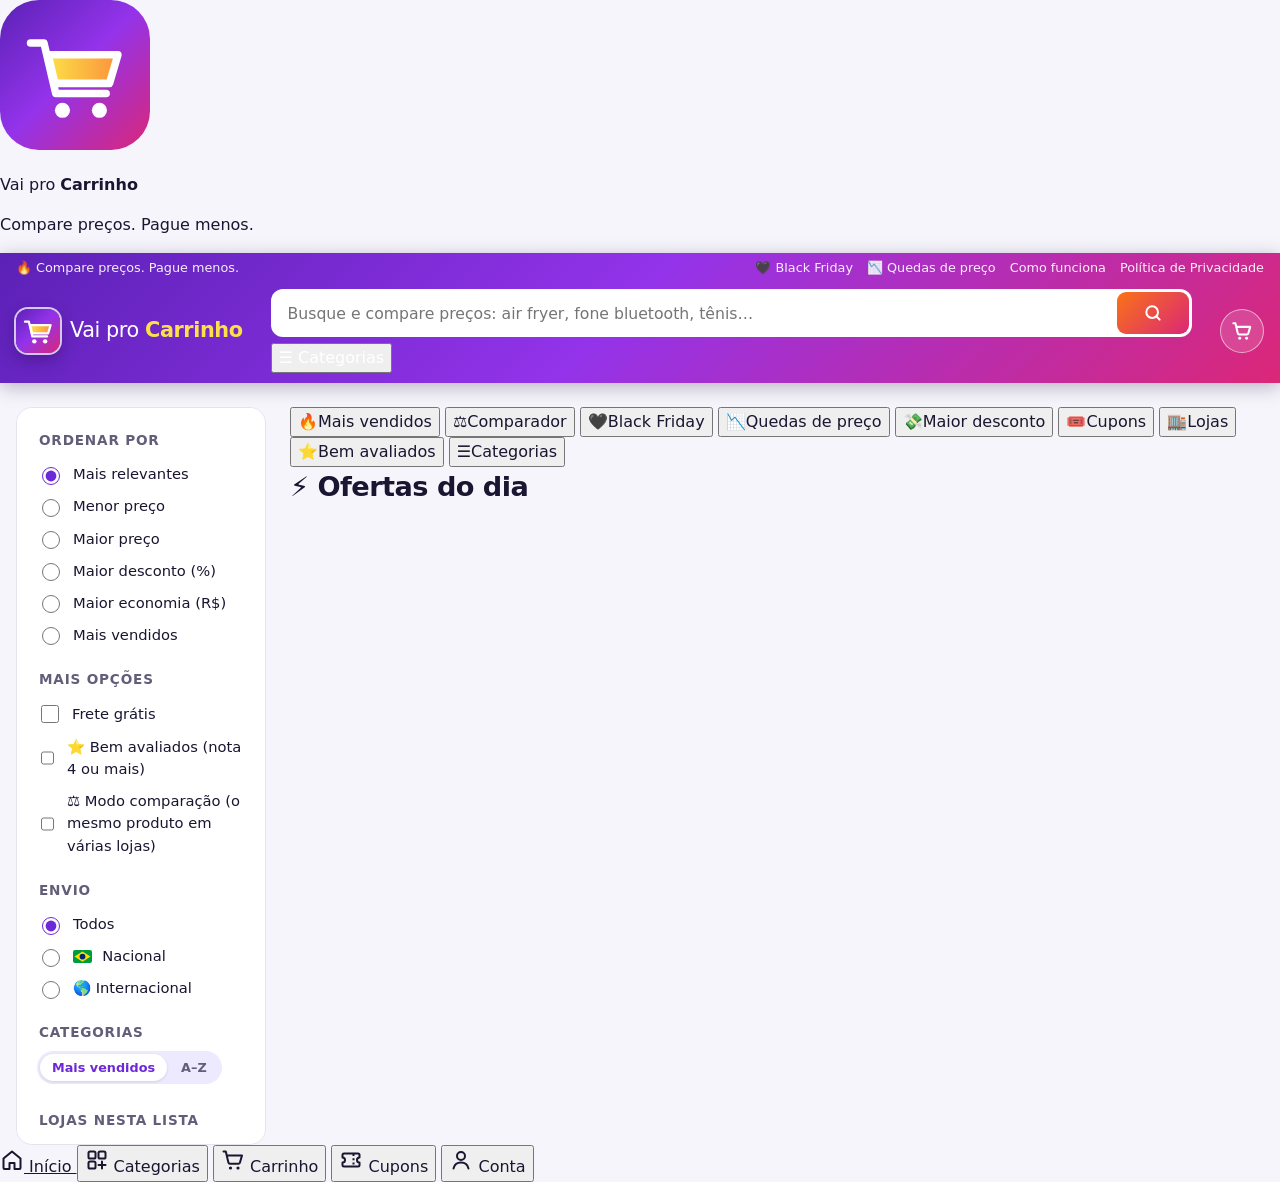
==== commit 00ea0f71: "Livros e Farmácia: sem calibrador de pneu, pasta e broche; casos nos testes Co-Authored-By: Claude F" ====
--- a/public/index.html
+++ b/public/index.html
@@ -25,7 +25,7 @@
   <meta name="apple-mobile-web-app-title" content="Vai pro Carrinho">
   <link rel="preload" href="/assets/jakarta-latin.woff2" as="font" type="font/woff2" crossorigin>
   <!-- Atalhos e faixa "Em alta no Mercado Livre": o pedido começa junto com a página, antes do app.js (11/11/2026) -->
-  <link rel="preload" href="/api/em-alta?v=24" as="fetch" crossorigin>
+  <link rel="preload" href="/api/em-alta?v=26" as="fetch" crossorigin>
   <!-- Lista de lojas: a busca espera por ela (até 400 ms) para saber se o que foi buscado é o nome de uma loja -->
   <link rel="preload" href="/api/lojas" as="fetch" crossorigin>
   <link rel="stylesheet" href="/assets/estilo.css">
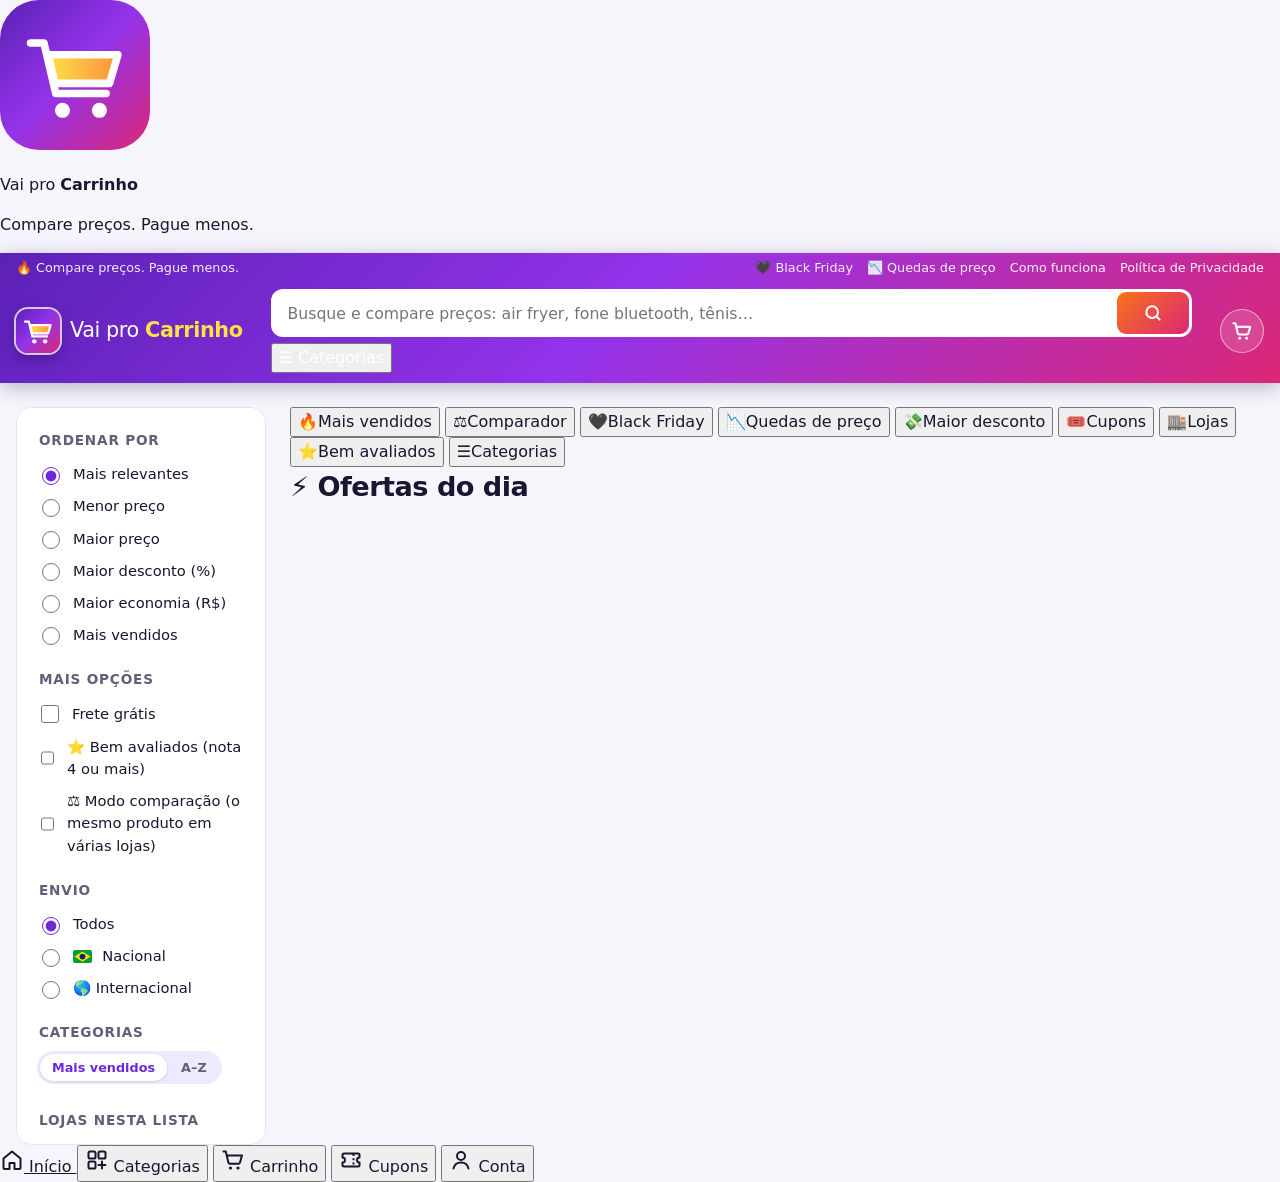
==== commit 282ddd32: "Quedas e Black Friday: esporte fora de Calçados (raquete, pickleball, golfe) e outras seções guardad" ====
--- a/public/index.html
+++ b/public/index.html
@@ -25,7 +25,7 @@
   <meta name="apple-mobile-web-app-title" content="Vai pro Carrinho">
   <link rel="preload" href="/assets/jakarta-latin.woff2" as="font" type="font/woff2" crossorigin>
   <!-- Atalhos e faixa "Em alta no Mercado Livre": o pedido começa junto com a página, antes do app.js (11/11/2026) -->
-  <link rel="preload" href="/api/em-alta?v=26" as="fetch" crossorigin>
+  <link rel="preload" href="/api/em-alta?v=27" as="fetch" crossorigin>
   <!-- Lista de lojas: a busca espera por ela (até 400 ms) para saber se o que foi buscado é o nome de uma loja -->
   <link rel="preload" href="/api/lojas" as="fetch" crossorigin>
   <link rel="stylesheet" href="/assets/estilo.css">
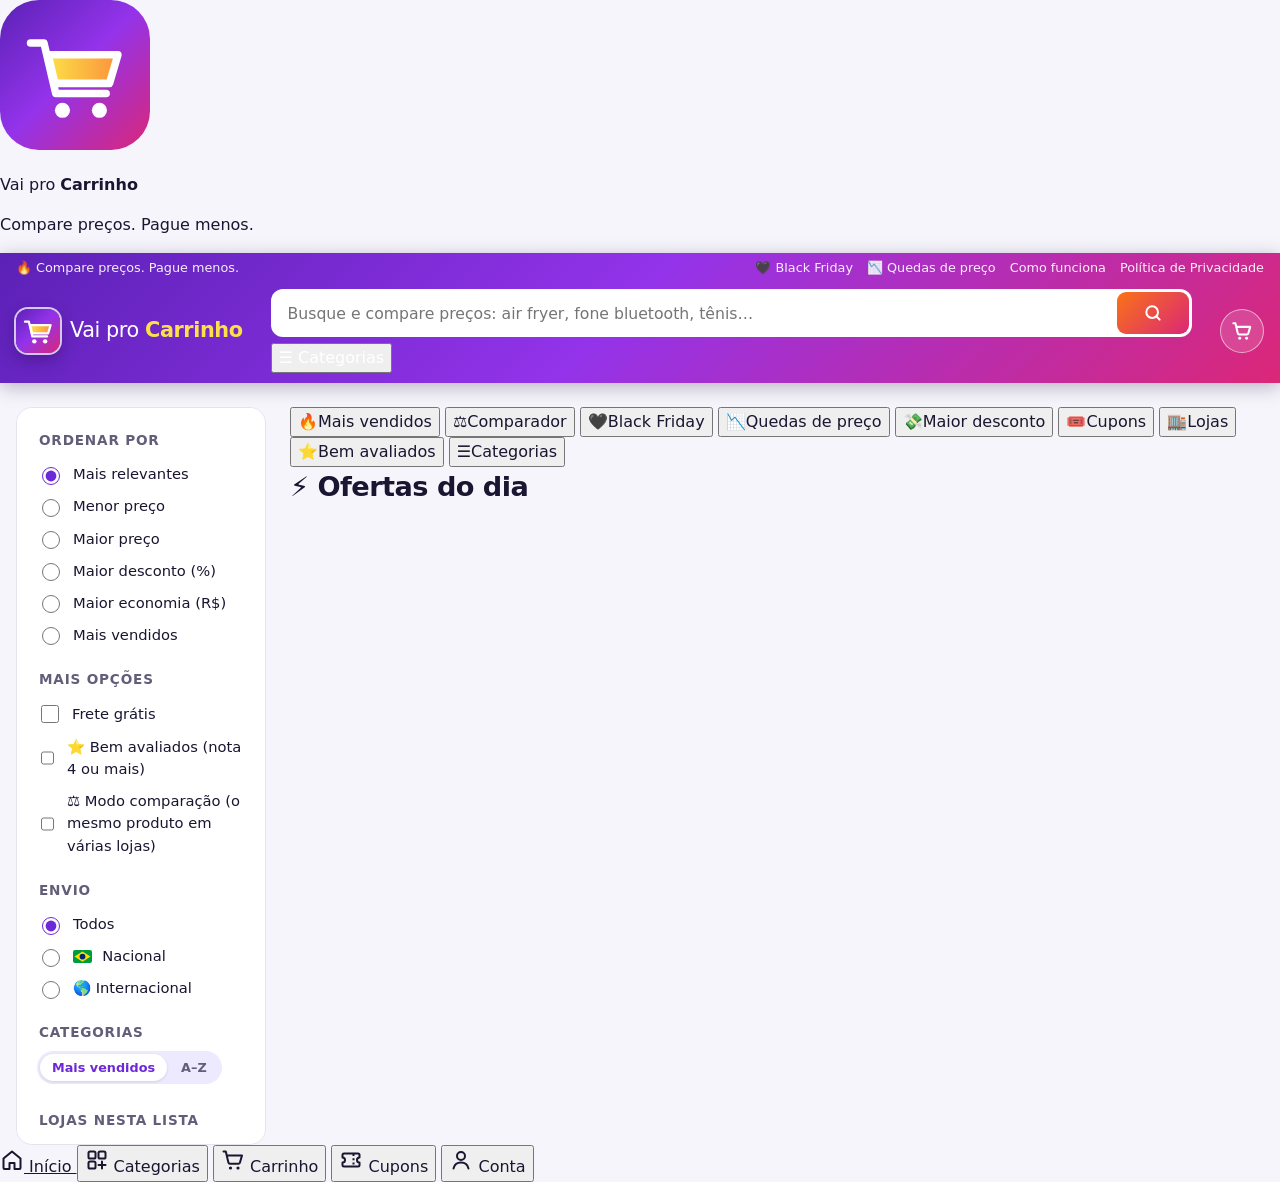
==== commit 974b5ab3: "Segurança: DVR de moto/carro (CarPlay, dash cam) fica fora da categoria Co-Authored-By: Claude Fable" ====
--- a/public/index.html
+++ b/public/index.html
@@ -25,7 +25,7 @@
   <meta name="apple-mobile-web-app-title" content="Vai pro Carrinho">
   <link rel="preload" href="/assets/jakarta-latin.woff2" as="font" type="font/woff2" crossorigin>
   <!-- Atalhos e faixa "Em alta no Mercado Livre": o pedido começa junto com a página, antes do app.js (11/11/2026) -->
-  <link rel="preload" href="/api/em-alta?v=27" as="fetch" crossorigin>
+  <link rel="preload" href="/api/em-alta?v=30" as="fetch" crossorigin>
   <!-- Lista de lojas: a busca espera por ela (até 400 ms) para saber se o que foi buscado é o nome de uma loja -->
   <link rel="preload" href="/api/lojas" as="fetch" crossorigin>
   <link rel="stylesheet" href="/assets/estilo.css">
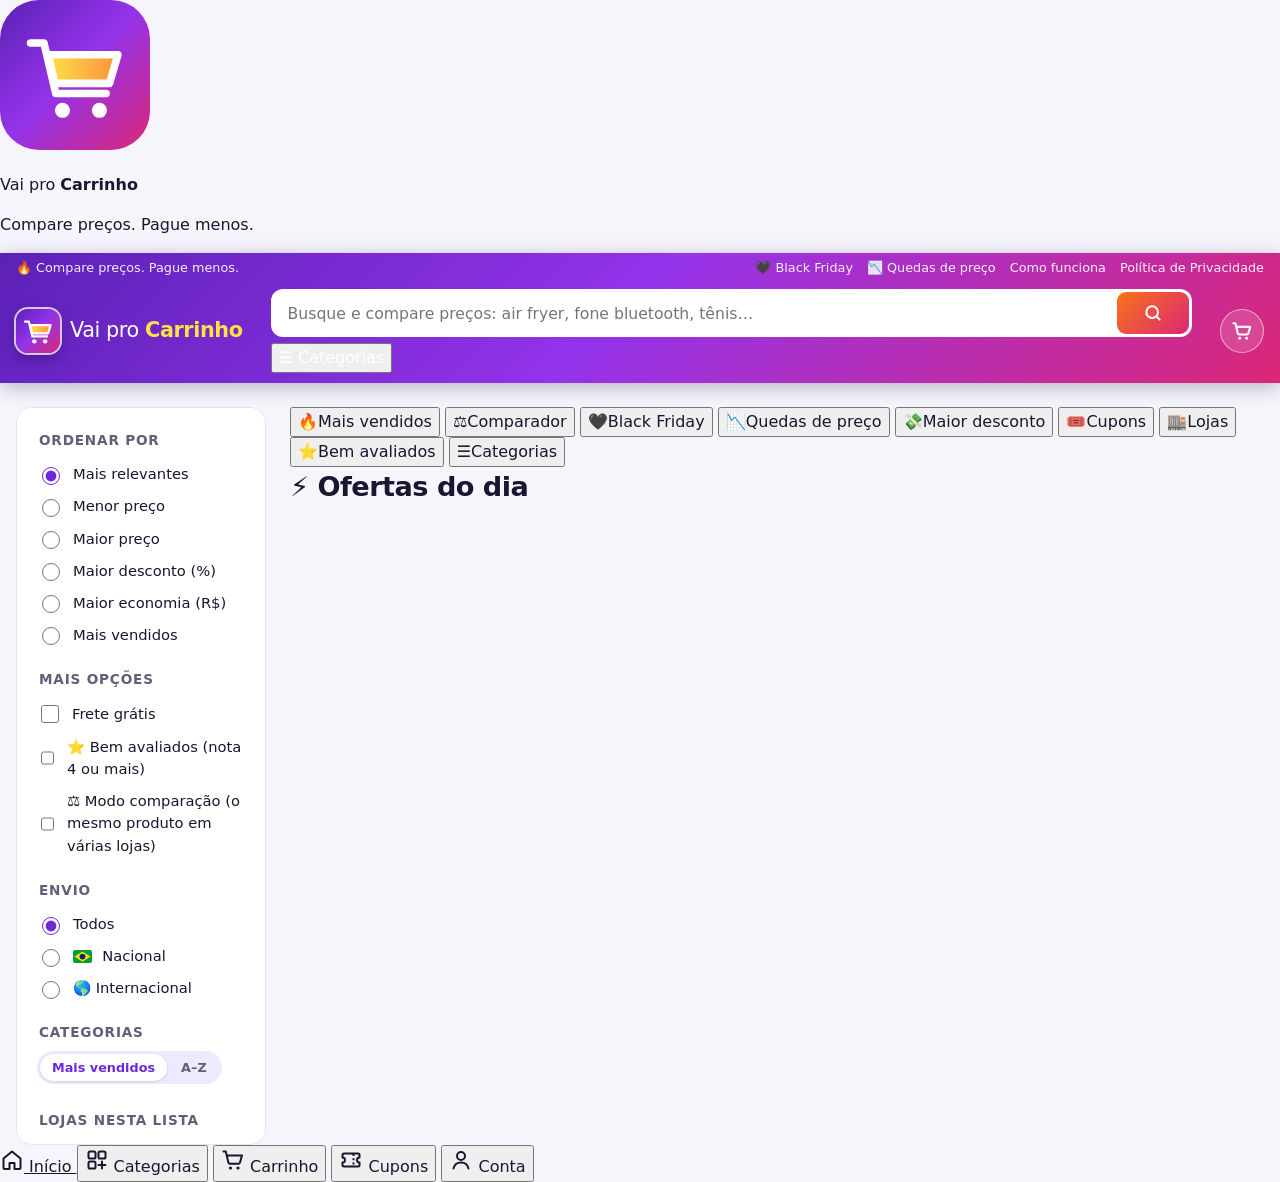
==== commit dc95fff3: "Livros: brinquedo em cápsula/miniatura fora da seção (ronda das especiais 27/11) Co-Authored-By: Cla" ====
--- a/public/index.html
+++ b/public/index.html
@@ -25,7 +25,7 @@
   <meta name="apple-mobile-web-app-title" content="Vai pro Carrinho">
   <link rel="preload" href="/assets/jakarta-latin.woff2" as="font" type="font/woff2" crossorigin>
   <!-- Atalhos e faixa "Em alta no Mercado Livre": o pedido começa junto com a página, antes do app.js (11/11/2026) -->
-  <link rel="preload" href="/api/em-alta?v=30" as="fetch" crossorigin>
+  <link rel="preload" href="/api/em-alta?v=31" as="fetch" crossorigin>
   <!-- Lista de lojas: a busca espera por ela (até 400 ms) para saber se o que foi buscado é o nome de uma loja -->
   <link rel="preload" href="/api/lojas" as="fetch" crossorigin>
   <link rel="stylesheet" href="/assets/estilo.css">
